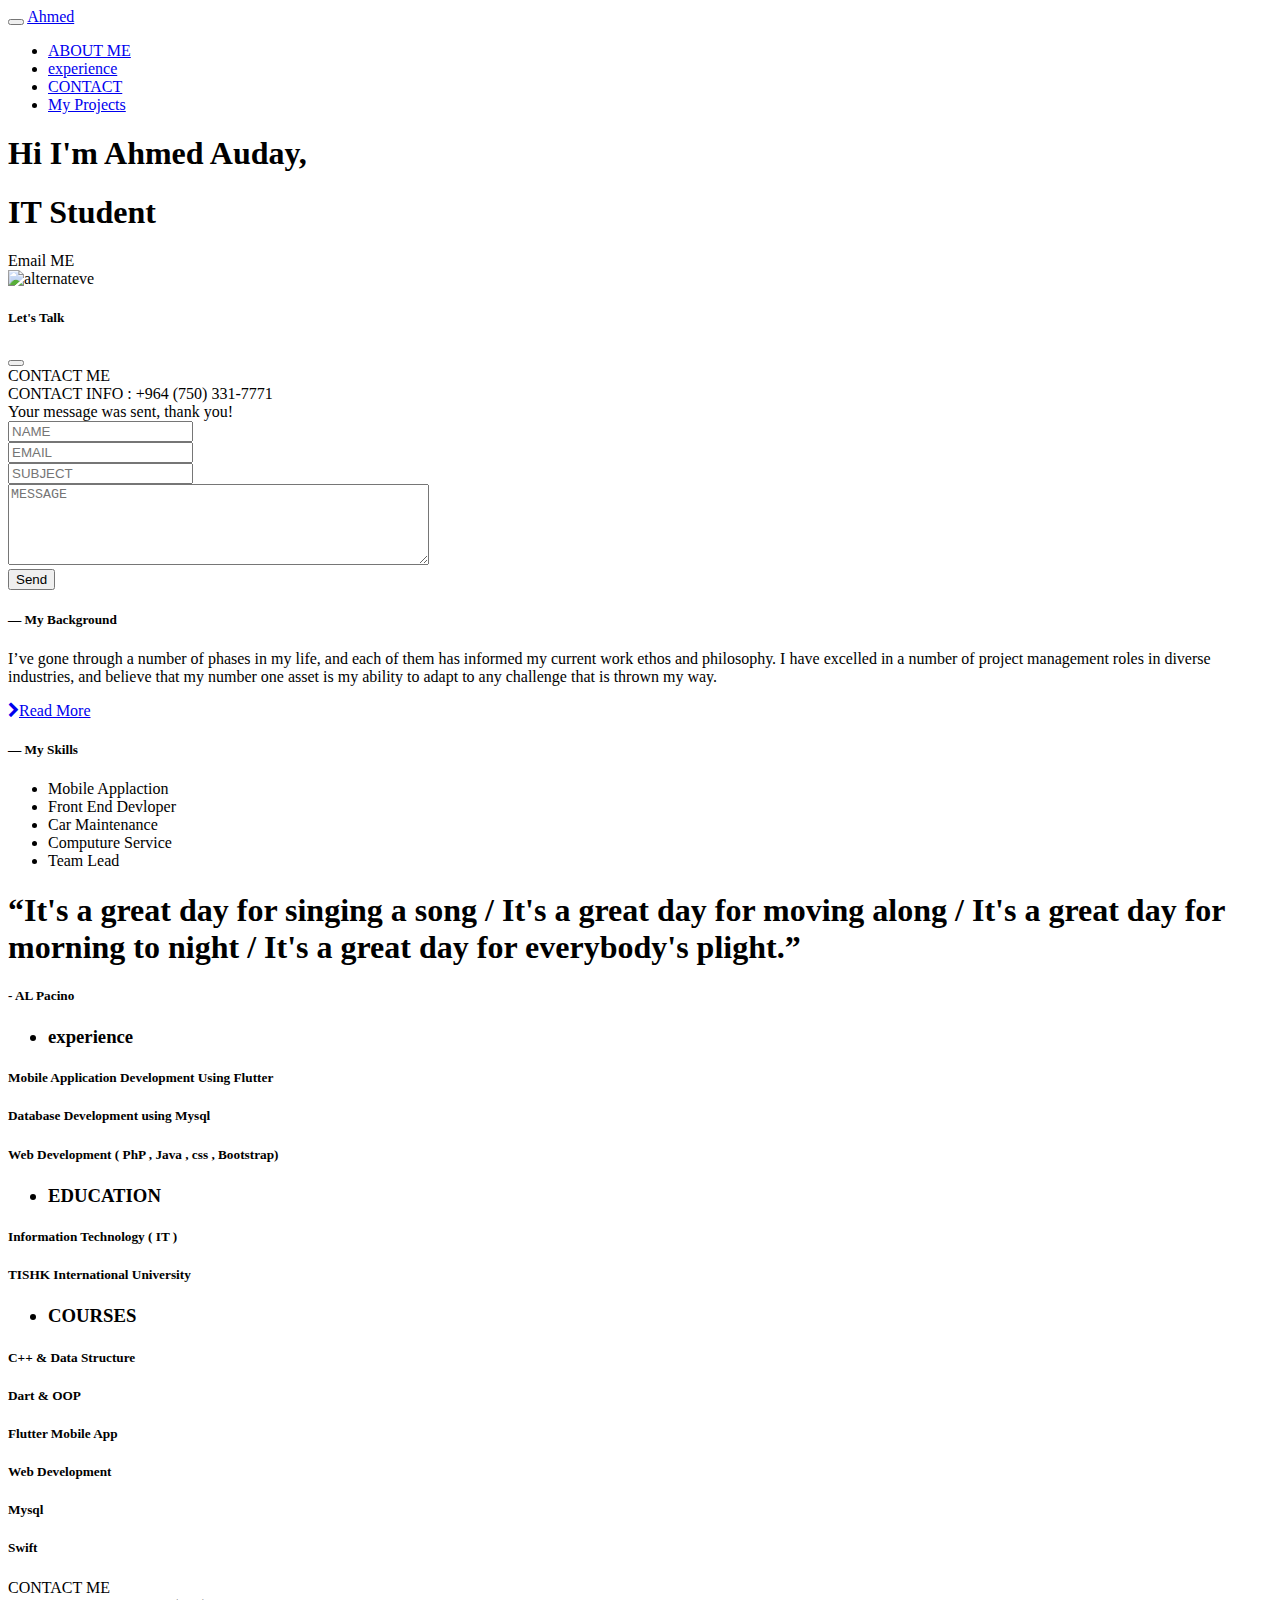
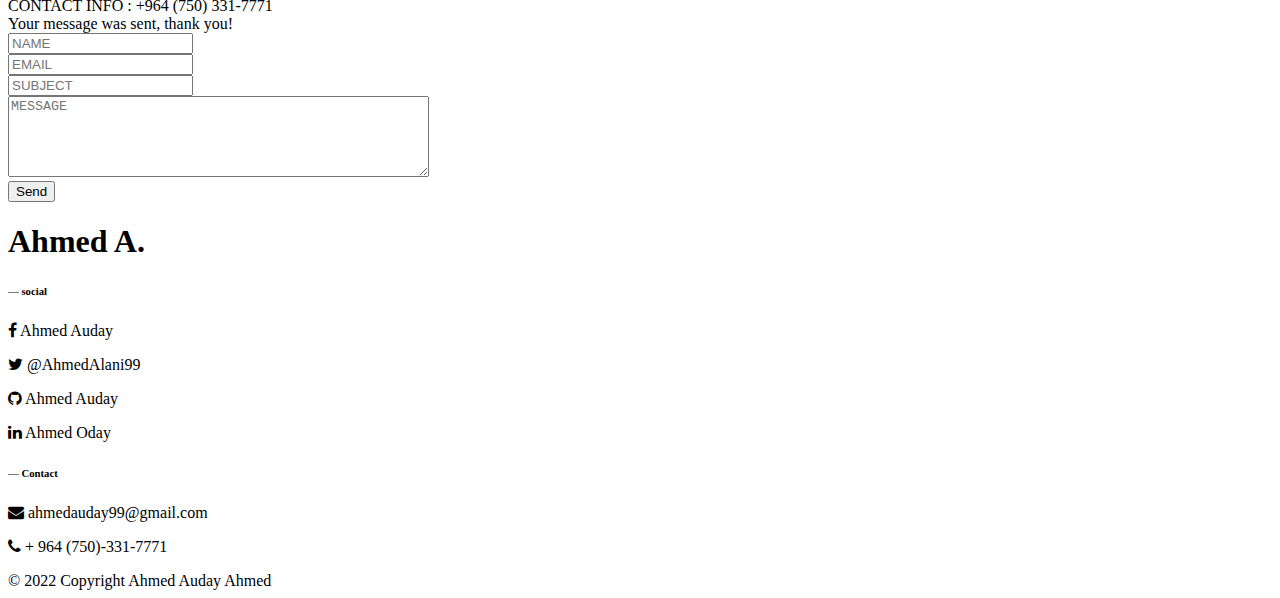
==== index.html @ 7554211b "extra nav" ====
<!DOCTYPE html>

<html lang="en">

<head>
    <meta charset="UTF-8">
    <meta name="viewport" content="width=device-width, initial-scale=1.0">
    <meta http-equiv="X-UA-Compatible" content="IE=edge" />

    <!-- style -->
    <link href="css/bootstrap.min.css" rel="stylesheet">
    <link href="css/style.css" rel="stylesheet">
    <link href="https://fonts.googleapis.com/css?family=Raleway+Dots" rel="stylesheet" type="text/css">
    <link href="https://maxcdn.bootstrapcdn.com/font-awesome/4.7.0/css/font-awesome.min.css" rel="stylesheet" type="text/css">
    <link href="https://cdn.jsdelivr.net/npm/remixicon@2.5.0/fonts/remixicon.css" rel="stylesheet">
    <!-- Style End -->
    <link rel="icon" href="images/A.svg" type="image/x-icon">
    <title>Ahmed Auday</title>
</head>


<body>

    <!-- Navbar -->
    <nav class="bg-opacity-91 navbar navbar-expand-lg bg-dark navbar-dark py-3 fixed-top">
        <div class="container">

            <button class="navbar-toggler" type="button" data-bs-toggle="collapse" data-bs-target="#navmenu">
            <span class="navbar-toggler-icon"></span>
            </button>


            <a href="#Ahmed" class="navbar-brand Ahmed pt-2">Ahmed</a>
            <div class="collapse navbar-collapse" id="navmenu">
                <ul class="navbar-nav ms-auto">
                    <li class="nav-item ">
                        <a href="#aboutme" class="nav-link px-3 text-uppercase">ABOUT ME</a>
                    </li>
                    <li class="nav-item">
                        <a href="#experience " class="nav-link px-3 text-uppercase">experience</a>
                    </li>

                    <li class="nav-item">
                        <a href="#CONTACT" class="nav-link px-3 text-uppercase">CONTACT</a>
                    </li>
                    <li class="nav-item">
                        <a href="readmore.html" class="nav-link px-3 text-uppercase">My Projects</a>
                    </li>
                </ul>
            </div>
        </div>
    </nav>
    <!-- end NavBar -->







    <!-- ShowCase -->
    <section class="bg-dark text-light p-5 text-center text-sm-center " id="Ahmed">
        <div class="container mb-7-custom">



            <div class="d-sm-flex align-items-center justify-content-between ">
                <div class="row">
                    <div class="col-md">
                        <div class="pt-5 mt-5-cust">
                            <h1>Hi I'm <span class="text-secondary"> Ahmed Auday</span>,</h1>
                            <h1> IT Student</h1>
                            <div class="pt-3">
                                <a class="buttone" data-bs-toggle="modal" data-bs-target="#mymodel">Email ME</a>
                            </div>
                        </div>
                    </div>
                    <div class="col-md mt-5-cust-img">
                        <img class="img-fluid-custom my-4 d-none d-sm-block" src="images/Me.JPG" alt="alternateve">
                    </div>
                </div>




            </div>

        </div>
    </section>
    <!-- end ShowCase -->


    <!-- model -->
    <div class="modal fade" id="mymodel" tabindex="-1" aria-labelledby="modelTitle" aria-hidden="true">
        <div class="modal-dialog modal-dialog-centered modal-lg">
            <div class="modal-content animated-background">
                <div class="modal-header">
                    <h5 class="modal-title text-light" id="modelTitle">Let's Talk</h5>
                    <button type="button" class="btn-close " data-bs-dismiss="modal" aria-label="Close"></button>
                </div>

                <div class="modal-body">
                    <!-- contact -->
                    <div class="screen">
                        <div class="screen-header">
                            <div class="screen-header-left">
                                <div class="screen-header-button close"></div>
                                <div class="screen-header-button maximize"></div>
                                <div class="screen-header-button minimize"></div>
                            </div>
                            <div class="screen-header-right">
                                <div class="screen-header-ellipsis"></div>
                                <div class="screen-header-ellipsis"></div>
                                <div class="screen-header-ellipsis"></div>
                            </div>
                        </div>
                        <div class="screen-body">
                            <div class="screen-body-item left">
                                <div class="app-title">
                                    <span>CONTACT</span>
                                    <span>ME</span>
                                </div>
                                <div class="app-contact">CONTACT INFO : +964 (750) 331-7771</div>
                            </div>


                            <div class="screen-body-item">

                                <div id="form-message-warning" class="mb-4"></div>
                                <div id="form-message-success" class="mb-4">
                                    Your message was sent, thank you!
                                </div>

                                <form method="" id="contactForm" name="contactForm" class="form">
                                    <div class="form-group">

                                        <input type="text" class="form-control" id="name" name="name" placeholder="NAME" tabindex="1" required>
                                    </div>
                                    <div class="form-group pt-4">

                                        <input type="email" class="form-control" id="email" name="email" placeholder="EMAIL" tabindex="2" required>
                                    </div>
                                    <div class="form-group pt-4">

                                        <input type="text" class="form-control" id="subject" name="subject" placeholder="SUBJECT" tabindex="3" required>
                                    </div>
                                    <div class="form-group pt-4">
                                        <textarea class="form-control" rows="5" cols="50" id="message" name="message" placeholder="MESSAGE" tabindex="4"></textarea>
                                    </div>
                                    <div class="pt-2">
                                        <button type="submit" class="app-form-button">Send</button>
                                        <div class="submitting"></div>
                                    </div>
                                </form>

                            </div>

                        </div>
                    </div>
                    <!-- end contact  -->

                </div>


            </div>
        </div>
    </div>
    <!-- end model -->





    <!-- About ME -->
    <section id="aboutme" class="pt-5"></section>
    <section class="p-5  mb-5-custom">
        <div class="container">

            <div class="row align-item-center justify-content-between">
                <div class="col-md-4 pb-4">
                    <h5 class="text-secondary fw-bold text-uppercase mr-5"> ― My Background</h5>
                    <p class="lead">I’ve gone through a number of phases in my life, and each of them has informed my current work ethos and philosophy. I have excelled in a number of project management roles in diverse industries, and believe that my number one asset
                        is my ability to adapt to any challenge that is thrown my way.</p>
                    <a href="readmore.html" class="btn btn-light mt-3 ">
                        <i class="fa fa-chevron-right px-2"></i>Read More
                    </a>
                </div>

                <div class="col-md-3">
                    <h5 class="text-secondary fw-bold text-uppercase mr-5"> ― My Skills </h5>
                    <ul class="ulll mt-1 pt-4">
                        <li class="fw-bold ">Mobile Applaction</li>
                        <li class="fw-bold pt-1">Front End Devloper</li>
                        <li class="fw-bold pt-1"> Car Maintenance </li>
                        <li class="fw-bold pt-1">Computure Service</li>
                        <li class="fw-bold pt-1">Team Lead</li>

                    </ul>

                </div>

            </div>
        </div>


    </section>
    <!-- End About Me -->

    <!-- Quotes -->
    <section class="animated-background text-light p-5 text-center">

        <div class="container">

            <h1>“It's a great day for singing a song / It's a great day for moving along / It's a great day for morning to night / It's a great day for everybody's plight.”</h1>
            <h5> - AL Pacino</h5>

        </div>

    </section>
    <!-- End Quotes -->


    <!-- EXPIRANCE -->
    <section id="experience" class="pt-5"></section>
    <section class="p-5 bg-dark text-light pt-5 ">
        <div class="container">
            <div class="row align-item-center ">
                <div class="col-md">
                    <h3 class="text-secondary text-uppercase">
                        <ul class="ulll">
                            <li class="fw-bold"> experience</li>
                        </ul>
                    </h3>
                </div>
                <div class="col-md mt-5 text-center">
                    <h5>Mobile Application Development Using Flutter</h5>
                    <h5> Database Development using Mysql</h5>
                    <h5>Web Development ( PhP , Java , css , Bootstrap) </h5>

                </div>

            </div>

            <div class="row align-item-center mb-5-customExe">
                <div class="col-md ">
                    <h3 class="text-secondary text-uppercase">
                        <ul class="ulll">
                            <li class="fw-bold">EDUCATION</li>
                        </ul>
                    </h3>
                </div>
                <div class="col-md g-4 text-center">
                    <h5>Information Technology ( IT )
                    </h5>
                    <h5 class="pt-1">TISHK International University</h5>

                </div>
            </div>





            <div class="row mb-5-customExe">
                <div class="col-md">
                    <h3 class="text-secondary text-uppercase">

                        <ul class="ulll">
                            <li class="fw-bold">COURSES</li>
                        </ul>

                    </h3>
                </div>

                <div class="col-md  text-center">


                    <h5>C++ & Data Structure</h5>
                    <h5> Dart & OOP</h5>
                    <h5>Flutter Mobile App</h5>
                    <h5> Web Development</h5>
                    <h5>Mysql</h5>
                    <h5>Swift</h5>
                </div>
            </div>


        </div>

    </section>
    <!-- End EXPIRANCE -->



    <!-- contact Form -->
    <section class="animated-background" id="CONTACT">
        <div class="background">
            <div class="containerf">
                <div class="screen">
                    <div class="screen-header">
                        <div class="screen-header-left">
                            <div class="screen-header-button close"></div>
                            <div class="screen-header-button maximize"></div>
                            <div class="screen-header-button minimize"></div>
                        </div>
                        <div class="screen-header-right">
                            <div class="screen-header-ellipsis"></div>
                            <div class="screen-header-ellipsis"></div>
                            <div class="screen-header-ellipsis"></div>
                        </div>
                    </div>
                    <div class="screen-body">
                        <div class="screen-body-item left">
                            <div class="app-title">
                                <span>CONTACT</span>
                                <span>ME</span>
                            </div>
                            <div class="app-contact">CONTACT INFO : +964 (750) 331-7771</div>
                        </div>


                        <div class="screen-body-item">

                            <div id="form-message-warning" class="mb-4"></div>
                            <div id="form-message-success" class="mb-4">
                                Your message was sent, thank you!
                            </div>

                            <form method="" id="contactForm" name="contactForm" class="form">
                                <div class="form-group">

                                    <input type="text" class="form-control" id="name" name="name" placeholder="NAME" tabindex="1" required>
                                </div>
                                <div class="form-group pt-4">

                                    <input type="email" class="form-control" id="email" name="email" placeholder="EMAIL" tabindex="2" required>
                                </div>
                                <div class="form-group pt-4">

                                    <input type="text" class="form-control" id="subject" name="subject" placeholder="SUBJECT" tabindex="3" required>
                                </div>
                                <div class="form-group pt-4">
                                    <textarea class="form-control" rows="5" cols="50" id="message" name="message" placeholder="MESSAGE" tabindex="4"></textarea>
                                </div>
                                <div class="pt-2">
                                    <button type="submit" class="app-form-button">Send</button>
                                    <div class="submitting"></div>
                                </div>
                            </form>

                        </div>

                    </div>
                </div>

            </div>
        </div>


    </section>


    <!-- Footer -->
    <footer class="text-center text-lg-start text-muted">

        <!-- Section: Links  -->
        <section class="d-flex justify-content-center justify-content-lg-between p-4 border-bottom">
            <div class="container text-center text-md-start mt-5">
                <!-- Grid row -->
                <div class="row mt-3 text-center ">
                    <!-- Grid column -->
                    <div class="col-md-3 col-lg-4 col-xl-3 mx-auto mb-4 text-secondary">

                        <h1 class="text-uppercase fw-bold pt-4 ">
                            Ahmed A.
                        </h1>


                    </div>
                    <!-- Grid column -->



                    <!-- Grid column -->
                    <div class="col-md-4 col-lg-3 col-xl-3 mx-auto mb-md-0 mb-4">
                        <!-- Links -->
                        <h6 class="text-uppercase fw-bold mb-4 text-secondary">
                            ― social
                        </h6>
                        <p><i class="fa fa-facebook me-3" aria-hidden="true"></i> Ahmed Auday</p>
                        <p>
                            <i class="fa fa-twitter me-3" aria-hidden="true"></i> @AhmedAlani99
                        </p>
                        <p> <i class="fa fa-github me-3" aria-hidden="true"></i> Ahmed Auday</p>
                        <p><i class="fa fa-linkedin me-3" aria-hidden="true"></i> Ahmed Oday</p>
                    </div>
                    <!-- Grid column -->

                    <!-- Grid column -->
                    <div class="col-md-4 col-lg-3 col-xl-3 mx-auto mb-md-0 mb-4">
                        <!-- Links -->
                        <h6 class="text-uppercase fw-bold mb-4 text-secondary">
                            ― Contact
                        </h6>

                        <i class="fa fa-envelope me-3"></i> ahmedauday99@gmail.com
                        </p>
                        <p><i class="fa fa-phone me-2"></i> + 964 (750)-331-7771</p>

                    </div>
                    <!-- Grid column -->
                </div>
                <!-- Grid row -->
            </div>
        </section>
        <!-- Section: Links  -->

        <!-- Copyright -->
        <div class="text-center p-4 bg-dark text-secondary" ">
            © 2022 Copyright Ahmed Auday Ahmed
        </div>
        <!-- Copyright -->

    </footer>
    <!-- Footer -->






    <!-- javaScript -->
  
    <script src="/js/bootstrap.bundle.min.js "></script>
    <script src="js/scripte.js "></script>
    <!-- javaScript End -->

</body>

</html>
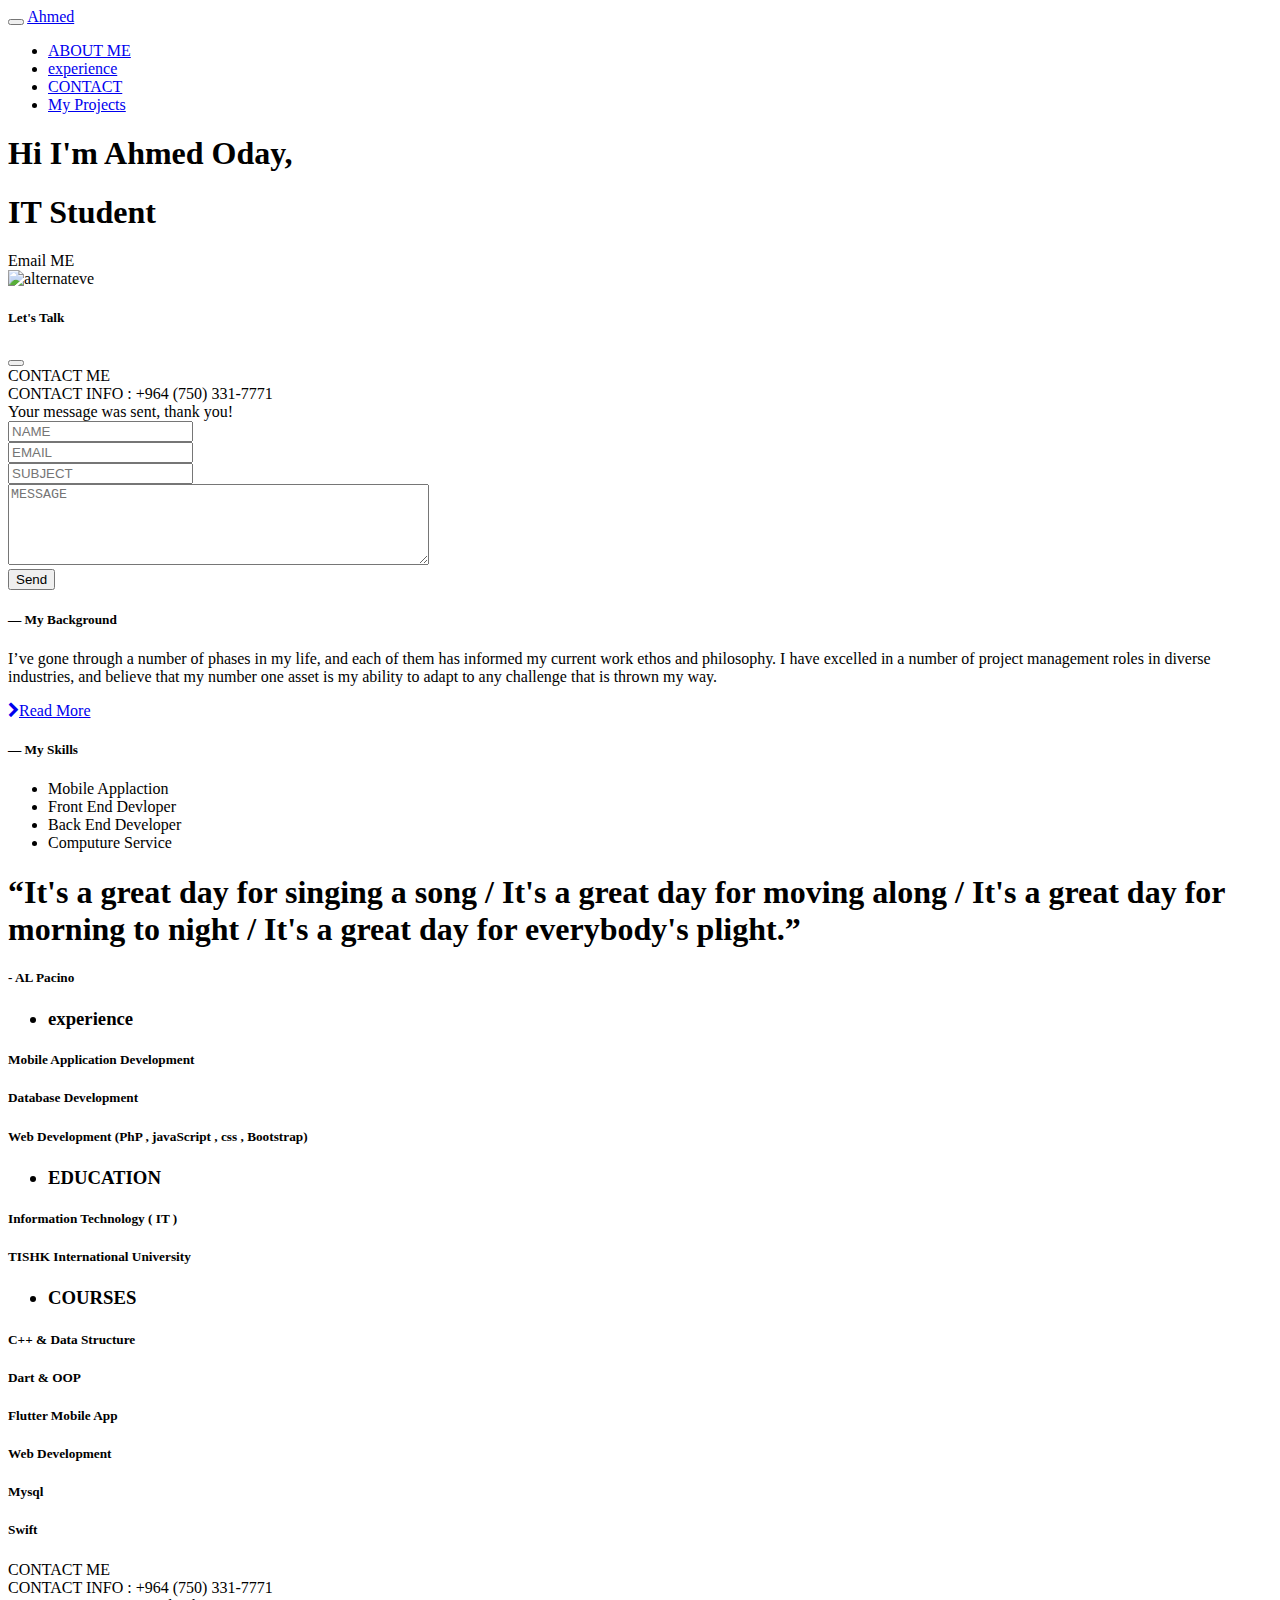
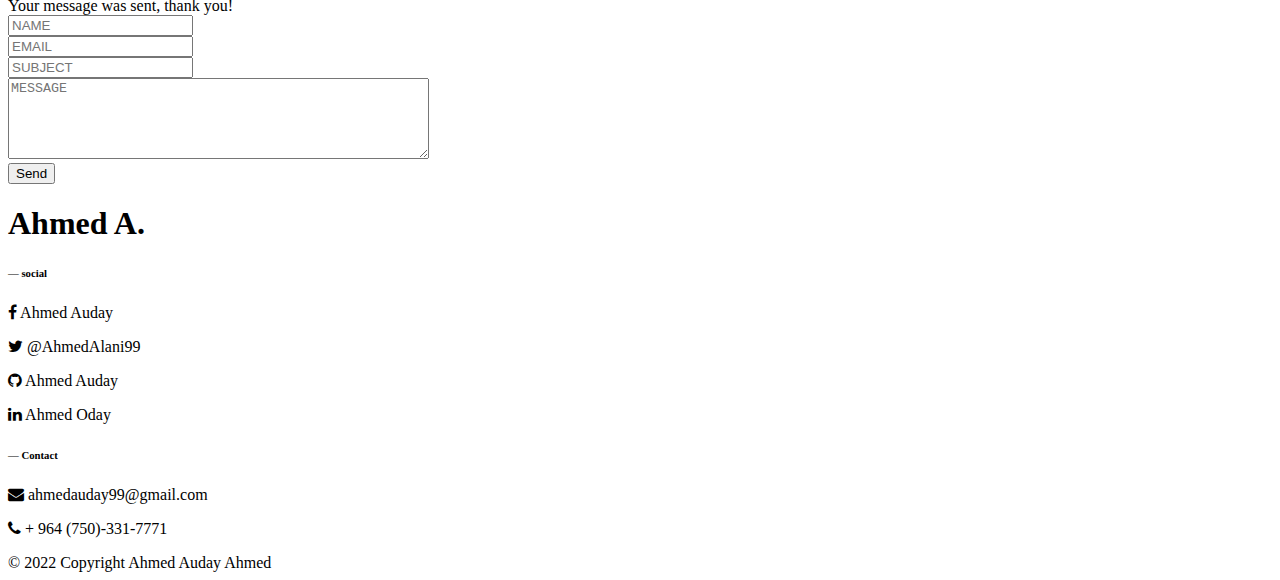
==== commit 2749184e: "h" ====
--- a/index.html
+++ b/index.html
@@ -68,8 +68,8 @@
                 <div class="row">
                     <div class="col-md">
                         <div class="pt-5 mt-5-cust">
-                            <h1>Hi I'm <span class="text-secondary"> Ahmed Auday</span>,</h1>
-                            <h1> IT Student</h1>
+                            <h1>Hi I'm <span class="text-secondary"> Ahmed Oday</span>,</h1>
+                            <h1>IT Student</h1>
                             <div class="pt-3">
                                 <a class="buttone" data-bs-toggle="modal" data-bs-target="#mymodel">Email ME</a>
                             </div>
@@ -191,9 +191,8 @@
                     <ul class="ulll mt-1 pt-4">
                         <li class="fw-bold ">Mobile Applaction</li>
                         <li class="fw-bold pt-1">Front End Devloper</li>
-                        <li class="fw-bold pt-1"> Car Maintenance </li>
+                        <li class="fw-bold pt-1"> Back End Developer </li>
                         <li class="fw-bold pt-1">Computure Service</li>
-                        <li class="fw-bold pt-1">Team Lead</li>
 
                     </ul>
 
@@ -233,9 +232,9 @@
                     </h3>
                 </div>
                 <div class="col-md mt-5 text-center">
-                    <h5>Mobile Application Development Using Flutter</h5>
-                    <h5> Database Development using Mysql</h5>
-                    <h5>Web Development ( PhP , Java , css , Bootstrap) </h5>
+                    <h5>Mobile Application Development</h5>
+                    <h5> Database Development</h5>
+                    <h5>Web Development (PhP , javaScript , css , Bootstrap) </h5>
 
                 </div>
 
